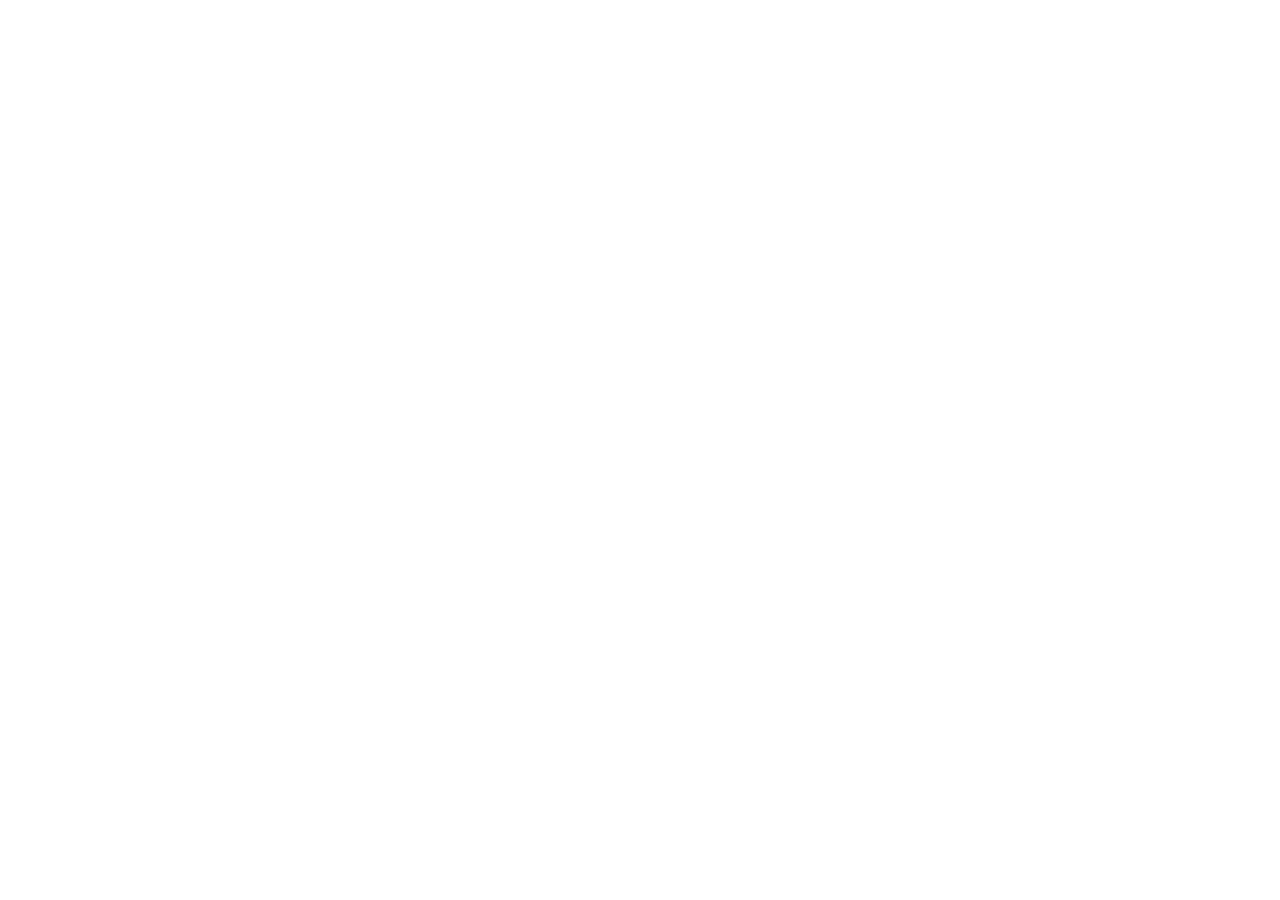
==== index.html @ 00c74367 "initial files set up" ====
<!DOCTYPE html>
<html lang="en">
<head>
    <meta charset="UTF-8">
    <meta name="viewport" content="width=device-width, initial-scale=1.0">
    <title>Document</title>
    <link rel="stylesheet" href="styles.css">
    
</head>
<body>
    <div id="container"></div>
    <script src="script.js"></script>
</body>
</html>
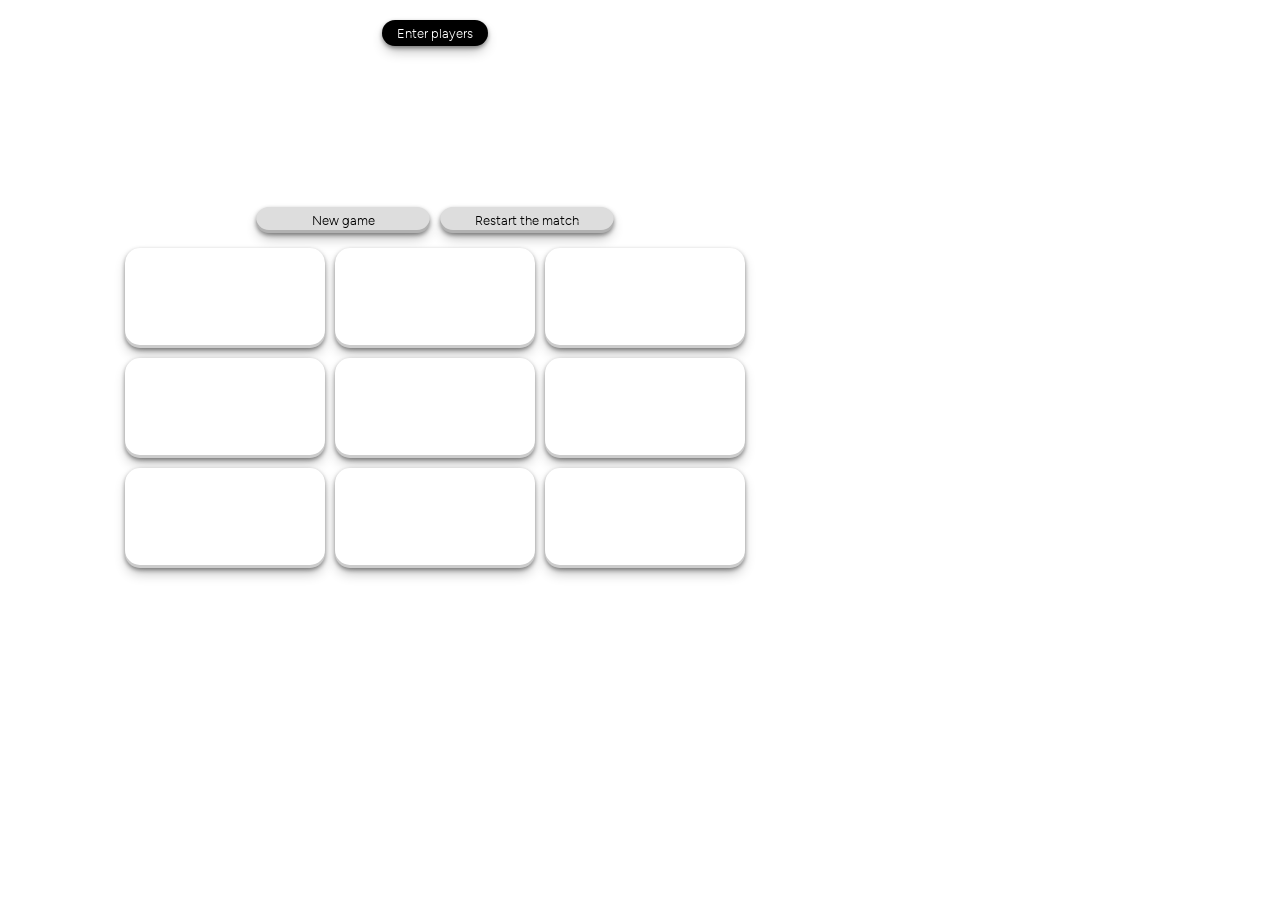
==== commit c09e05b0: "page title changed" ====
--- a/index.html
+++ b/index.html
@@ -3,7 +3,7 @@
 <head>
     <meta charset="UTF-8">
     <meta name="viewport" content="width=device-width, initial-scale=1.0">
-    <title>Document</title>
+    <title>Tic tac toe</title>
     <link rel="stylesheet" href="styles.css">
     
 </head>
--- a/styles.css
+++ b/styles.css
@@ -0,0 +1,175 @@
+@font-face {
+    font-family: "figtree";
+    src:
+        url("fonts/figtree-variablefont_wght-webfont.woff2") format("woff2"),
+        url("fonts/figtree-variablefont_wght-webfont.woff") format("woff");
+    font-weight: normal;
+    font-style: normal;
+    }
+
+@font-face {
+    font-family: "tourney";
+    src: 
+        url("fonts/tourney-variablefont_wdthwght-webfont.woff") format("woff"),
+        url("fonts/tourney-variablefont_wdthwght-webfont.woff2") format("woff2");
+    font-weight: normal;
+    font-style: normal;
+}
+
+* {
+    box-sizing: border-box;
+    /* border-style: solid;
+    border-width: 2px; */
+}
+
+:root {
+    --light_grey: rgb(221, 221, 221);
+    --mid_blue: rgb(0, 115, 255);
+}
+
+body {
+    margin: 0px;
+
+    font-family: "figtree";
+    font-size: 13px;
+    text-align: center;
+
+    animation: 
+    pulse 3s ease infinite alternate;
+}
+
+button {
+    font-family: "figtree";
+    background-color: white;
+    padding: 5px 15px 5px 15px;
+    border-style: none;
+    border-radius: 15px;
+    box-shadow: 0px 2px 4px 0px rgba(0,0,0,0.4),
+    0px 7px 13px -3px rgba(0,0,0,0.3),
+    0px -3px 0px 0px rgba(0,0,0,0.2) inset;
+    margin: 5px;
+}
+
+@keyframes pulse {
+    0% {
+      background-color: #001F3F;
+    }
+    100% {
+      background-color: #8f0000;
+    }
+}
+
+.mainContainer {
+    min-width: 770px; 
+    max-width: 870px;
+}
+
+#playersFormContainer {
+    margin-top: 15px;
+}
+
+#playersFormButton {
+    background-color: black;
+    color: white; 
+}
+
+dialog {
+    width: 70%; 
+}
+
+input {
+    margin: 15px; 
+    width: 30%;
+}
+
+.gameDisplay {
+    display: flex;
+    justify-content: center;
+    margin: 15px;
+}
+
+.playerDisplay {
+    /* height: 150px; */
+    width: 200px;
+    background-color: white;
+    border-radius: 15px;
+
+    text-align: center;
+    align-items: center;
+    font-family: "tourney";
+    font-size: 2.5rem;
+    text-transform: lowercase;
+    padding-top: 7px;
+}
+
+.gameDisplayDiv {
+    /* height: 150px; */
+    /* background-color: var(--light_blue); */
+    border-radius: 10px;
+    padding: 10px; 
+
+    flex-grow: 1; 
+
+    display: grid;
+    grid-template-columns: 1fr 1fr 1fr;
+    grid-template-rows: 1fr;
+}
+
+.arrows > img {
+    width: 50px;
+    filter: invert(100%); 
+}
+
+.arrowOn {
+    border-style: dashed;
+    border-color: var(--mid_blue); 
+    border-width: 3px;
+}
+
+
+#leftArrow {
+    transform: rotate(180deg);
+}
+
+.scores {
+    font-family: "tourney";
+    font-size: 2rem;
+    padding-top: 5px;
+    color: white;
+}
+
+.gameMessages {
+    width: 100%;
+    height: 3rem;
+    padding: 7px; 
+    font-size: 1.5rem;
+    color: white;
+}
+
+.newGameContainer {
+    display: flex;
+    justify-content: center;
+    width: 100%;
+    margin-bottom: 10px;
+}
+
+#newGameButton,
+#restartGame {
+    width: 20%;
+    background-color: var(--light_grey);
+}
+
+#gridContainer {
+    display: grid;
+    grid-template-rows: repeat(3, 100px);
+    grid-template-columns: repeat(3, minmax(100px, 200px));
+    gap: 10px; 
+    justify-content: center;
+    align-items: center;
+}
+
+.gameButton {
+    width: 100%;
+    height: 100%;
+    margin: 0px; 
+}
